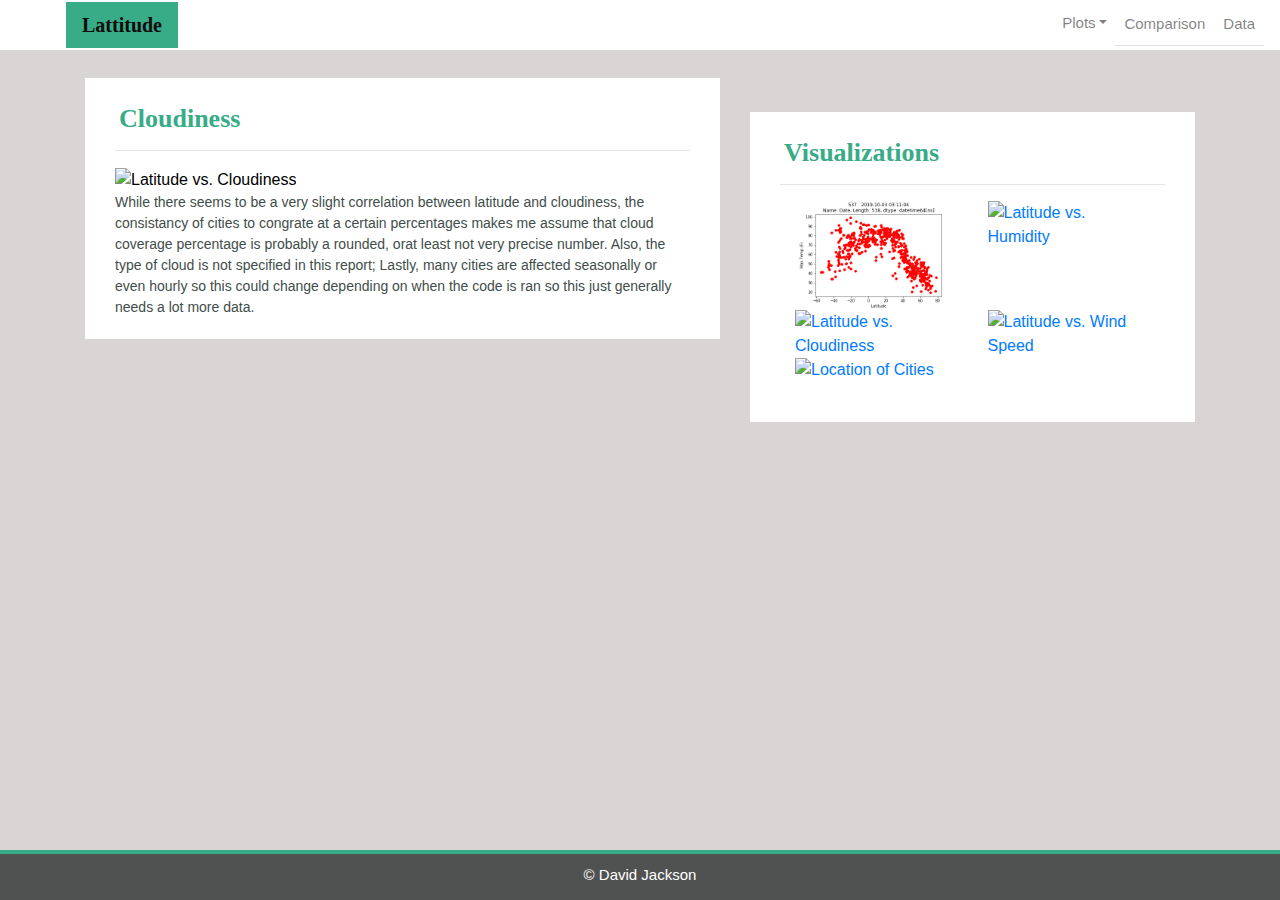
==== cloudiness.html @ 4352bd2d "added more pages" ====
<!DOCTYPE html>
<html lang="en">

<head>
  <meta charset="UTF-8">
  <title>Cloudiness</title>
  <link rel="stylesheet" href="https://stackpath.bootstrapcdn.com/bootstrap/4.3.1/css/bootstrap.min.css" integrity="sha384-ggOyR0iXCbMQv3Xipma34MD+dH/1fQ784/j6cY/iJTQUOhcWr7x9JvoRxT2MZw1T" crossorigin="anonymous">
  <link rel="stylesheet" href="reset.css">
</head>
​
  <body>
  <div class="container">
    <!-- Start navbar -->
	<div class="navigation">
	  <nav class="navbar fixed-top navbar-expand-lg navbar-light">
        <a class="navbar-brand" href="index.html">Lattitude</a>
        <button class="navbar-toggler border" type="button" data-toggle="collapse" data-target="#navbarNavDropdown" aria-controls="navbarNavDropdown" aria-expanded="false" aria-label="Toggle navigation">
          <span class="navbar-toggler-icon"></span>
        </button>
​
        <!-- Collect the nav links -->
        <div class="collapse navbar-collapse" id="navbarNavDropdown">
          <ul class="navbar-nav ml-auto">
            <li class="nav-item dropdown">
              <a href="#" class="nav-link dropdown-toggle" data-toggle="dropdown" id="navbarDropdownMenuLink" role="button" aria-haspopup="true" aria-expanded="false">Plots</a>
              <div class="dropdown-menu" aria-labelledby="navbarDropdownMenuLink">
                <a class="dropdown-item" href="temp.html">Max Temperature</a>
                <a class="dropdown-item" href="humidity.html">Humidity</a>
                <a class="dropdown-item" href="cloudiness.html">Cloudiness</a>
                <a class="dropdown-item" href="wind.html">Wind Speed</a>
                <a class="dropdown-item" href="just4fun.html">Just for Fun</a>
              </div>
            </li>
            <li class="nav nav-tabs">
			  <a class="nav-link" href="comparison.html">Comparison</a>
			</li>
            <li class="nav nav-tabs">
			  <a class="nav-link" href="data.html">Data</a>
			</li>
          </ul>
        </div>
      </nav>
    </div>
	</div>
    <!-- End navbar -->
​
    <!-- Start of container -->
    <div class="container">
      <section class="row">
        <div class="col-lg-7 col-md-12">
          <div class="description-content">
            <h1 class="description-header">Cloudiness</h1>
            <hr>
            <img src="graphs/cloudiness.png" alt="Latitude vs. Cloudiness">
            <p>While there seems to be a very slight correlation between latitude and cloudiness, the consistancy of cities to congrate at a certain 
                percentages makes me assume that cloud coverage percentage is probably a rounded, orat least not very precise number. Also, the type
                 of cloud is not specified in this report; Lastly, many cities are affected seasonally or even hourly so this could change depending 
                 on when the code is ran so this just generally needs a lot more data.</p>
          </div>
        </div>
        <div class="col-lg-5 col-md-12">
​
<!-- Start visualizations -->
<section id="imageNav-area">
  <div class="imageNav-content">
    <h2 class="imageNav-header">Visualizations</h2>
    <hr />
    <div class="container">
      <div class="row">
        <div class="col-6">
          <a href="temp.html">
            <img src="Graphs/Maxtemp.png" alt="Latitude vs. Max Temperature", title="Latitude vs. Max Temperature" class="imageNav-photo">
          </a>
        </div>
        <div class="col-6">
          <a href="humidity.html">
            <img src="graphs/Humidity.png" alt="Latitude vs. Humidity", title="Latitude vs. Humidity" class="imageNav-photo">
          </a>
          </div>
        <div class="col-6">
          <a href="cloudiness.html">
            <img src="graphs/Cloudiness.png" alt="Latitude vs. Cloudiness", title="Latitude vs. Cloudiness", class="imageNav-photo">
          </a>
        </div>
        <div class="col-6">
          <a href="wind.html">
            <img src="graphs/WindSpeed.png" alt="Latitude vs. Wind Speed", title="Latitude vs. Wind Speed", class="imageNav-photo">
          </a>
</div>
<div class="col-6">
    <a href="wind.html">
<img src="graphs/JustForFun.png" alt="Location of Cities", title="Location of Cities", class="imageNav-photo">
</a>
</div>
      </div>
    </div>
  </div>
</section>
<!-- End Visualizations -->

          </div>
      </section>
    </div>
    <!-- End of container -->
​
    <!-- Start of footer -->
    <footer>
      <div class="footer">&copy; David Jackson</div>
    </footer>
    <!-- End of footer -->
​
  </body>
​
</html>
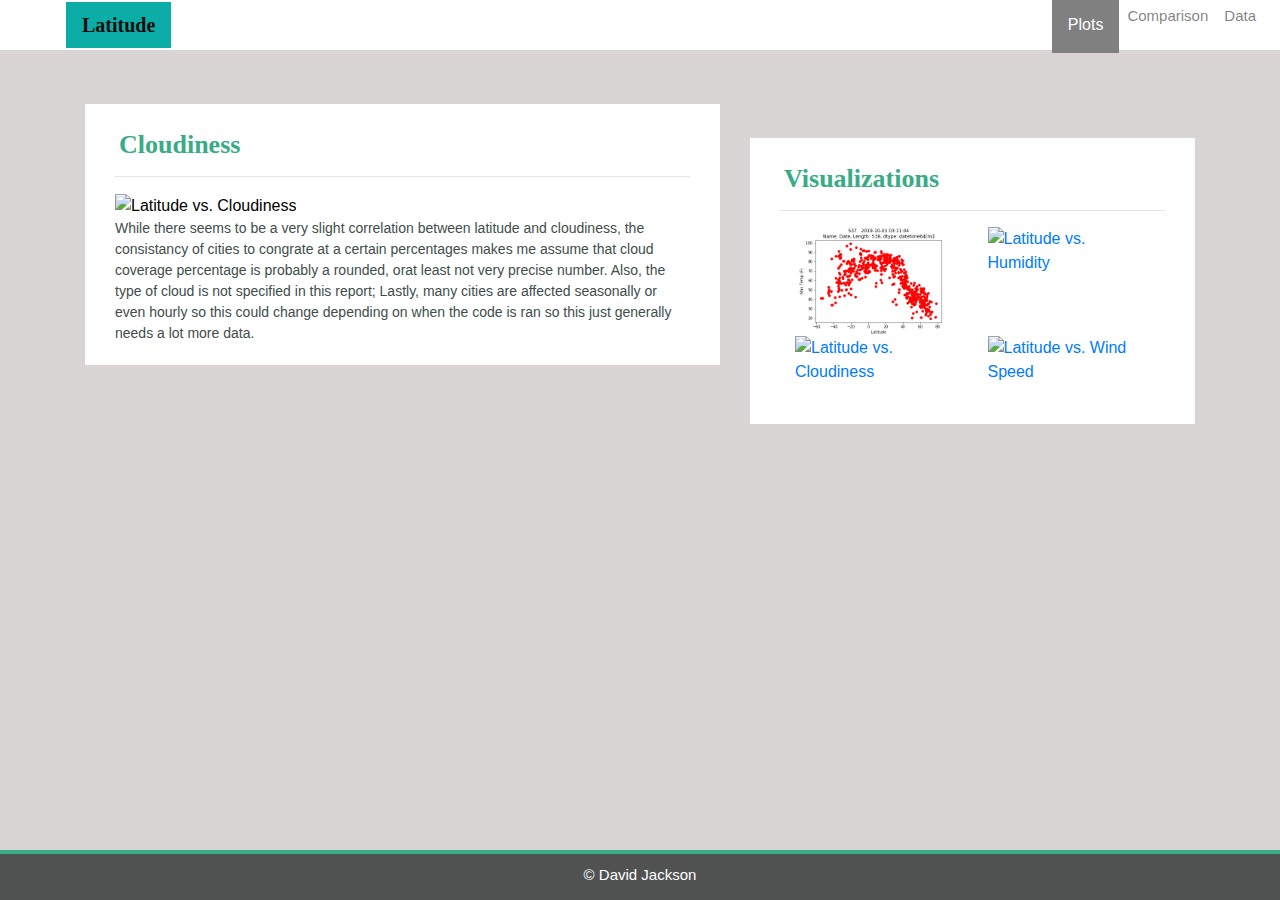
==== commit 2651166a: "Got dropdown menu working" ====
--- a/cloudiness.html
+++ b/cloudiness.html
@@ -1,47 +1,53 @@
 <!DOCTYPE html>
-<html lang="en">
+<html>
 
 <head>
-  <meta charset="UTF-8">
-  <title>Cloudiness</title>
-  <link rel="stylesheet" href="https://stackpath.bootstrapcdn.com/bootstrap/4.3.1/css/bootstrap.min.css" integrity="sha384-ggOyR0iXCbMQv3Xipma34MD+dH/1fQ784/j6cY/iJTQUOhcWr7x9JvoRxT2MZw1T" crossorigin="anonymous">
-  <link rel="stylesheet" href="reset.css">
+  <meta charset="utf-8" />
+  <title>Cloudiness </title>
+  <meta name="viewport" content="width=device-width, initial-scale=1">
+  <!-- Bootstrap CSS -->
+  <link rel="stylesheet" href="https://maxcdn.bootstrapcdn.com/bootstrap/4.0.0/css/bootstrap.min.css" integrity="sha384-Gn5384xqQ1aoWXA+058RXPxPg6fy4IWvTNh0E263XmFcJlSAwiGgFAW/dAiS6JXm"
+    crossorigin="anonymous">
+  <!--CSS Link-->
+  <link rel="stylesheet" type="text/css" href="reset.css">
+
 </head>
-​
-  <body>
-  <div class="container">
-    <!-- Start navbar -->
-	<div class="navigation">
-	  <nav class="navbar fixed-top navbar-expand-lg navbar-light">
-        <a class="navbar-brand" href="index.html">Lattitude</a>
-        <button class="navbar-toggler border" type="button" data-toggle="collapse" data-target="#navbarNavDropdown" aria-controls="navbarNavDropdown" aria-expanded="false" aria-label="Toggle navigation">
-          <span class="navbar-toggler-icon"></span>
-        </button>
-​
-        <!-- Collect the nav links -->
-        <div class="collapse navbar-collapse" id="navbarNavDropdown">
-          <ul class="navbar-nav ml-auto">
-            <li class="nav-item dropdown">
-              <a href="#" class="nav-link dropdown-toggle" data-toggle="dropdown" id="navbarDropdownMenuLink" role="button" aria-haspopup="true" aria-expanded="false">Plots</a>
-              <div class="dropdown-menu" aria-labelledby="navbarDropdownMenuLink">
-                <a class="dropdown-item" href="temp.html">Max Temperature</a>
-                <a class="dropdown-item" href="humidity.html">Humidity</a>
-                <a class="dropdown-item" href="cloudiness.html">Cloudiness</a>
-                <a class="dropdown-item" href="wind.html">Wind Speed</a>
-                <a class="dropdown-item" href="just4fun.html">Just for Fun</a>
+
+<body>
+  <!-- Navigation Section -->
+  <div class="navigation">
+    <nav class="navbar navbar-expand-lg navbar-light">
+      <a class="navbar-brand" style="background-color: #0BADA6;" href="index.html">Latitude</a>
+      <button class="navbar-toggler  border border-white" type="button" data-toggle="collapse" data-target="#navbarNavDropdown"
+        aria-controls="navbarNavDropdown" aria-expanded="false" aria-label="Toggle navigation">
+        <span class="navbar-toggler-icon"></span>
+      </button>
+      <div class="collapse navbar-collapse" id="navbarNavDropdown">
+        <ul class="navbar-nav ml-auto">
+          
+          <!-- Dropdown menu -->
+          <div class="dropdown">
+            <button class="dropbtn">Plots</button>
+            <div class="dropdown-content">
+                         
+              <a class="dropdown-item" href="max_temperature.html">Max Temperature</a>
+              <a class="dropdown-item" href="humidity.html">Humidity</a>
+              <a class="dropdown-item" href="cloudiness.html">Cloudiness</a>
+              <a class="dropdown-item" href="wind_speed.html">Wind Speed</a>
               </div>
-            </li>
-            <li class="nav nav-tabs">
-			  <a class="nav-link" href="comparison.html">Comparison</a>
-			</li>
-            <li class="nav nav-tabs">
-			  <a class="nav-link" href="data.html">Data</a>
-			</li>
-          </ul>
-        </div>
-      </nav>
-    </div>
-	</div>
+            </div>
+            <!-- end dropdown -->
+          <li class="nav-item">
+            <a class="nav-link" href="comparisons.html">Comparison</a>
+          </li>
+          <li class="nav-item">
+            <a class="nav-link" href="data.html">Data</a>
+          </li>
+
+        </ul>
+      </div>
+    </nav>
+  </div>
     <!-- End navbar -->
 ​
     <!-- Start of container -->
@@ -83,15 +89,11 @@
           </a>
         </div>
         <div class="col-6">
-          <a href="wind.html">
+          <a href="wind_speed.html">
             <img src="graphs/WindSpeed.png" alt="Latitude vs. Wind Speed", title="Latitude vs. Wind Speed", class="imageNav-photo">
           </a>
 </div>
-<div class="col-6">
-    <a href="wind.html">
-<img src="graphs/JustForFun.png" alt="Location of Cities", title="Location of Cities", class="imageNav-photo">
-</a>
-</div>
+
       </div>
     </div>
   </div>
